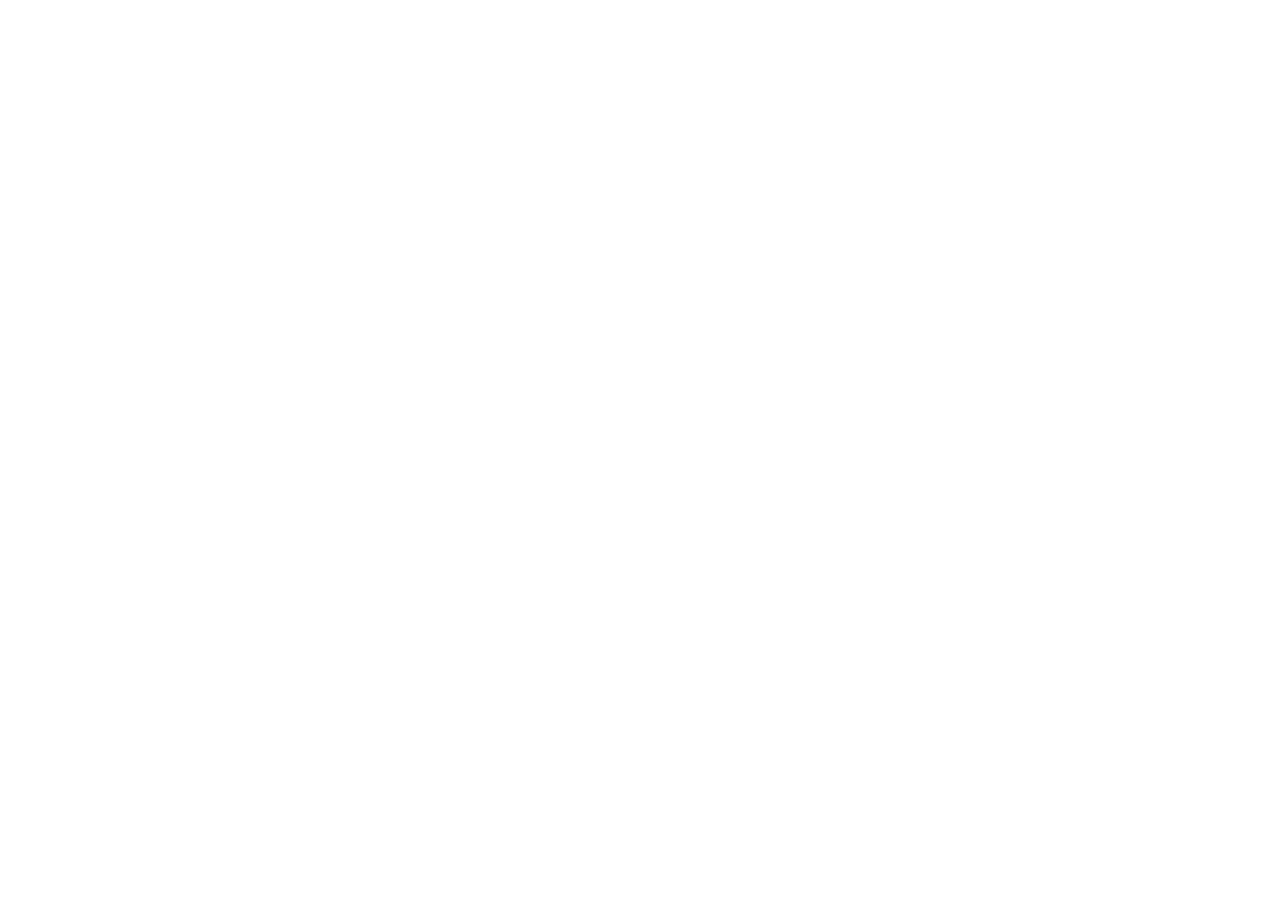
==== data/index.html @ 05947319 "working static files" ====
<!doctype html>
<html lang="en" data-critters-container>
<head>
  <meta charset="utf-8">
  <title>ScoreBoardClient</title>
  <base href="/">
  <meta name="viewport" content="width=device-width, initial-scale=1">
  <link rel="icon" type="image/x-icon" href="favicon.ico">
<style>@charset "UTF-8";*:where(:not(html,iframe,canvas,img,svg,video,audio):not(svg *,symbol *)){all:unset;display:revert}*,*:before,*:after{box-sizing:border-box}
</style><link rel="stylesheet" href="styles.css" media="print" onload="this.media='all'"><noscript><link rel="stylesheet" href="styles.css"></noscript><link rel="modulepreload" href="chunk-2XJVAMHT.js"></head>
<body>
  <app-root></app-root>
<script src="polyfills.js" type="module"></script><script src="main.js" type="module"></script></body>
</html>
---- data/styles.css ----
@charset "UTF-8";*:where(:not(html,iframe,canvas,img,svg,video,audio):not(svg *,symbol *)){all:unset;display:revert}*,*:before,*:after{box-sizing:border-box}a,button{cursor:revert}ol,ul,menu{list-style:none}img{max-inline-size:100%;max-block-size:100%}table{border-collapse:collapse}input,textarea{-webkit-user-select:auto}textarea{white-space:revert}meter{-webkit-appearance:revert;appearance:revert}:where(pre){all:revert}::placeholder{color:unset}::marker{content:initial}:where([hidden]){display:none}:where([contenteditable]:not([contenteditable=false])){-moz-user-modify:read-write;-webkit-user-modify:read-write;overflow-wrap:break-word;-webkit-line-break:after-white-space;-webkit-user-select:auto}:where([draggable=true]){-webkit-user-drag:element}:where(dialog:modal){all:revert}
---- data/styles.css ----
@charset "UTF-8";*:where(:not(html,iframe,canvas,img,svg,video,audio):not(svg *,symbol *)){all:unset;display:revert}*,*:before,*:after{box-sizing:border-box}a,button{cursor:revert}ol,ul,menu{list-style:none}img{max-inline-size:100%;max-block-size:100%}table{border-collapse:collapse}input,textarea{-webkit-user-select:auto}textarea{white-space:revert}meter{-webkit-appearance:revert;appearance:revert}:where(pre){all:revert}::placeholder{color:unset}::marker{content:initial}:where([hidden]){display:none}:where([contenteditable]:not([contenteditable=false])){-moz-user-modify:read-write;-webkit-user-modify:read-write;overflow-wrap:break-word;-webkit-line-break:after-white-space;-webkit-user-select:auto}:where([draggable=true]){-webkit-user-drag:element}:where(dialog:modal){all:revert}
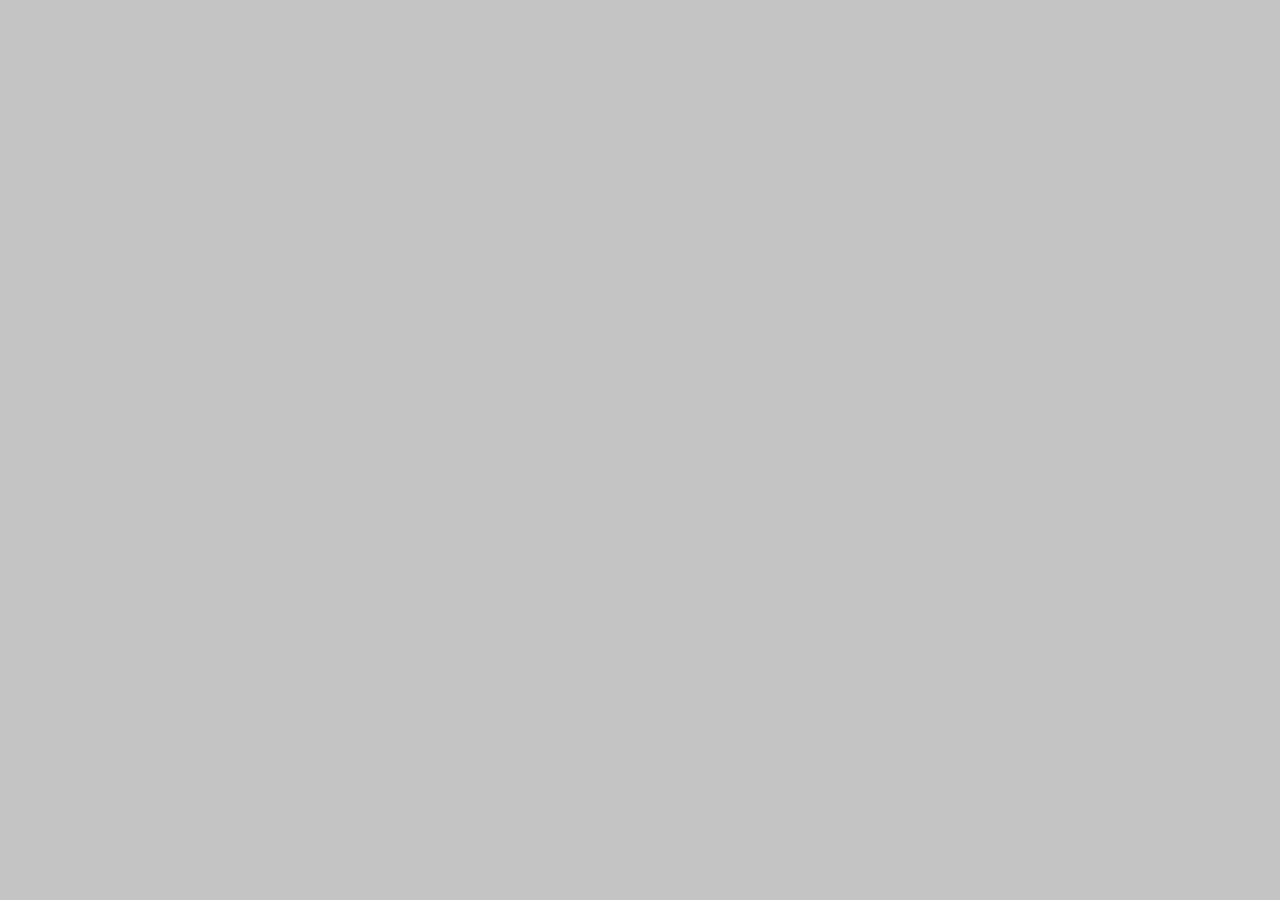
==== commit a0d56fb1: "new layout" ====
--- a/data/index.html
+++ b/data/index.html
@@ -6,7 +6,7 @@
   <base href="/">
   <meta name="viewport" content="width=device-width, initial-scale=1">
   <link rel="icon" type="image/x-icon" href="favicon.ico">
-<style>@charset "UTF-8";*:where(:not(html,iframe,canvas,img,svg,video,audio):not(svg *,symbol *)){all:unset;display:revert}*,*:before,*:after{box-sizing:border-box}
+<style>@charset "UTF-8";*:where(:not(html,iframe,canvas,img,svg,video,audio):not(svg *,symbol *)){all:unset;display:revert}*,*:before,*:after{box-sizing:border-box}body{background-color:#c4c4c4;color:#fff}
 </style><link rel="stylesheet" href="styles.css" media="print" onload="this.media='all'"><noscript><link rel="stylesheet" href="styles.css"></noscript><link rel="modulepreload" href="chunk-2XJVAMHT.js"></head>
 <body>
   <app-root></app-root>
--- a/data/styles.css
+++ b/data/styles.css
@@ -1 +1 @@
-@charset "UTF-8";*:where(:not(html,iframe,canvas,img,svg,video,audio):not(svg *,symbol *)){all:unset;display:revert}*,*:before,*:after{box-sizing:border-box}a,button{cursor:revert}ol,ul,menu{list-style:none}img{max-inline-size:100%;max-block-size:100%}table{border-collapse:collapse}input,textarea{-webkit-user-select:auto}textarea{white-space:revert}meter{-webkit-appearance:revert;appearance:revert}:where(pre){all:revert}::placeholder{color:unset}::marker{content:initial}:where([hidden]){display:none}:where([contenteditable]:not([contenteditable=false])){-moz-user-modify:read-write;-webkit-user-modify:read-write;overflow-wrap:break-word;-webkit-line-break:after-white-space;-webkit-user-select:auto}:where([draggable=true]){-webkit-user-drag:element}:where(dialog:modal){all:revert}
+@charset "UTF-8";*:where(:not(html,iframe,canvas,img,svg,video,audio):not(svg *,symbol *)){all:unset;display:revert}*,*:before,*:after{box-sizing:border-box}a,button{cursor:revert}ol,ul,menu{list-style:none}img{max-inline-size:100%;max-block-size:100%}table{border-collapse:collapse}input,textarea{-webkit-user-select:auto}textarea{white-space:revert}meter{-webkit-appearance:revert;appearance:revert}:where(pre){all:revert}::placeholder{color:unset}::marker{content:initial}:where([hidden]){display:none}:where([contenteditable]:not([contenteditable=false])){-moz-user-modify:read-write;-webkit-user-modify:read-write;overflow-wrap:break-word;-webkit-line-break:after-white-space;-webkit-user-select:auto}:where([draggable=true]){-webkit-user-drag:element}:where(dialog:modal){all:revert}body{background-color:#c4c4c4;color:#fff}
--- a/data/styles.css
+++ b/data/styles.css
@@ -1 +1 @@
-@charset "UTF-8";*:where(:not(html,iframe,canvas,img,svg,video,audio):not(svg *,symbol *)){all:unset;display:revert}*,*:before,*:after{box-sizing:border-box}a,button{cursor:revert}ol,ul,menu{list-style:none}img{max-inline-size:100%;max-block-size:100%}table{border-collapse:collapse}input,textarea{-webkit-user-select:auto}textarea{white-space:revert}meter{-webkit-appearance:revert;appearance:revert}:where(pre){all:revert}::placeholder{color:unset}::marker{content:initial}:where([hidden]){display:none}:where([contenteditable]:not([contenteditable=false])){-moz-user-modify:read-write;-webkit-user-modify:read-write;overflow-wrap:break-word;-webkit-line-break:after-white-space;-webkit-user-select:auto}:where([draggable=true]){-webkit-user-drag:element}:where(dialog:modal){all:revert}
+@charset "UTF-8";*:where(:not(html,iframe,canvas,img,svg,video,audio):not(svg *,symbol *)){all:unset;display:revert}*,*:before,*:after{box-sizing:border-box}a,button{cursor:revert}ol,ul,menu{list-style:none}img{max-inline-size:100%;max-block-size:100%}table{border-collapse:collapse}input,textarea{-webkit-user-select:auto}textarea{white-space:revert}meter{-webkit-appearance:revert;appearance:revert}:where(pre){all:revert}::placeholder{color:unset}::marker{content:initial}:where([hidden]){display:none}:where([contenteditable]:not([contenteditable=false])){-moz-user-modify:read-write;-webkit-user-modify:read-write;overflow-wrap:break-word;-webkit-line-break:after-white-space;-webkit-user-select:auto}:where([draggable=true]){-webkit-user-drag:element}:where(dialog:modal){all:revert}body{background-color:#c4c4c4;color:#fff}
